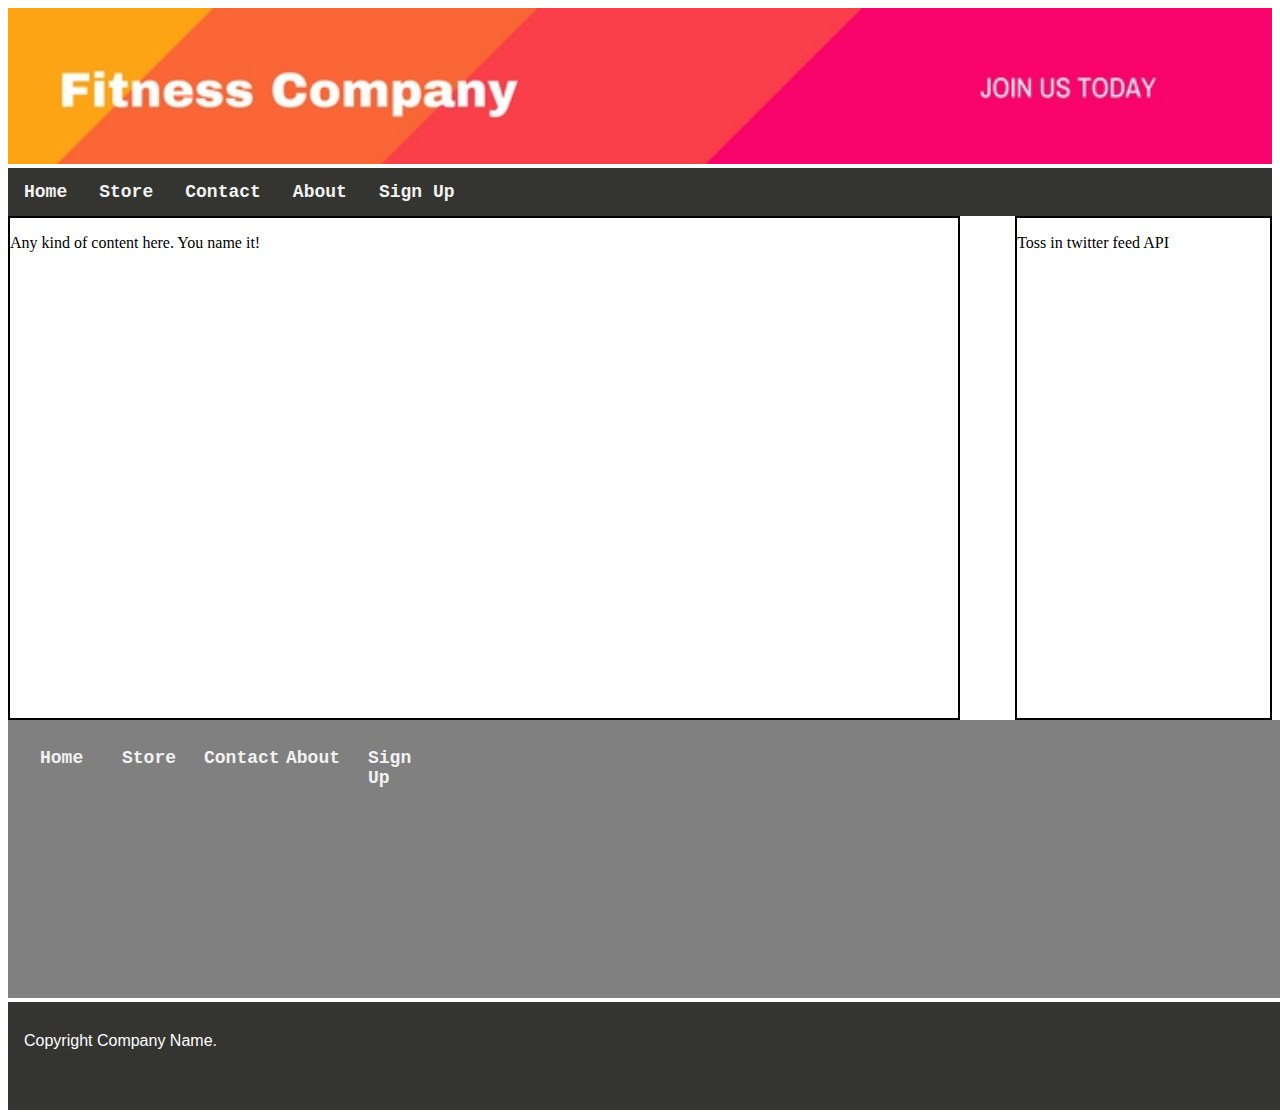
==== homepage.html @ 9e9ef5a3 "no message" ====
<!DOCTYPE html>
<html>


  <head>
    <meta charset="utf-8">
    <title>Fitness Company</title>
    <link rel="stylesheet" href="homepage.css">
  </head>


  <body>

    <img src="homeBanner.jpg" alt="" id="headerimage">

    <div class="topnav" id="myTopnav">
      <a href="#home">Home</a>
      <a href="#store">Store</a>
      <a href="#contact">Contact</a>
      <a href="#about">About</a>
      <a href="#signup">Sign Up</a>
    </div>

    <div class="bottominfo">


    </div>

    <div class="box">
      <p>Any kind of content here. You name it!</p>
    </div>


    <div id="socialmedia">
        <p>Toss in twitter feed API</p>
    </div>


    <div class="bottom">

        <a href="#home">Home</a>
        <a href="#store">Store</a>
        <a href="#contact">Contact</a>
        <a href="#about">About</a>
        <a href="#signup">Sign Up</a>

    </div>

    <div class="footer">
      <p>Copyright Company Name.</p>
    </div>

  </body>


</html>
---- homepage.css ----
#headerimage{
  width: 100%;
}

.box {
  display: inline-block;
  width: 75%;
  height: 500px;
  border: 2px solid black;
}

.bottom {
  display: inline-block;
  width: 100%;
  height: 250px;
  background-color: grey;
  padding: 14px 16px;
  color: white;
  font-family: 'DINPro-Regular',Arial,Helvetica,Verdana,sans-serif;
}

.bottom a {
    float: left;
    width: 50px;
    color: #f2f2f2;
    text-align: left;
    padding: 14px 16px;
    text-decoration: none;
    font-size: 18px;
    font-family: monospace;
    font-weight: bold;
}

.footer{

  width: 100%;
  height: 80px;
  background-color: #343530;
  padding: 14px 16px;
  color: white;
  font-family: 'DINPro-Regular',Arial,Helvetica,Verdana,sans-serif;
}

#socialmedia {
  display: inline-block;
  width: 20%;
  height: 500px;
  border: 2px solid black;
  float: right;
}
/* Add a black background color to the top navigation */
.topnav {
    background-color: #343530;
    overflow: hidden;
}

/* Style the links inside the navigation bar */
.topnav a {
    float: left;
    display: block;
    color: #f2f2f2;
    text-align: center;
    padding: 14px 16px;
    text-decoration: none;
    font-size: 18px;
    font-family: monospace;
    font-weight: bold;
}

/* Change the color of links on hover */
.topnav a:hover {
    background-color: #ddd;
    color: black;
}

/* Add a color to the active/current link */
.topnav a.active {
    background-color: #4CAF50;
    color: white;
}
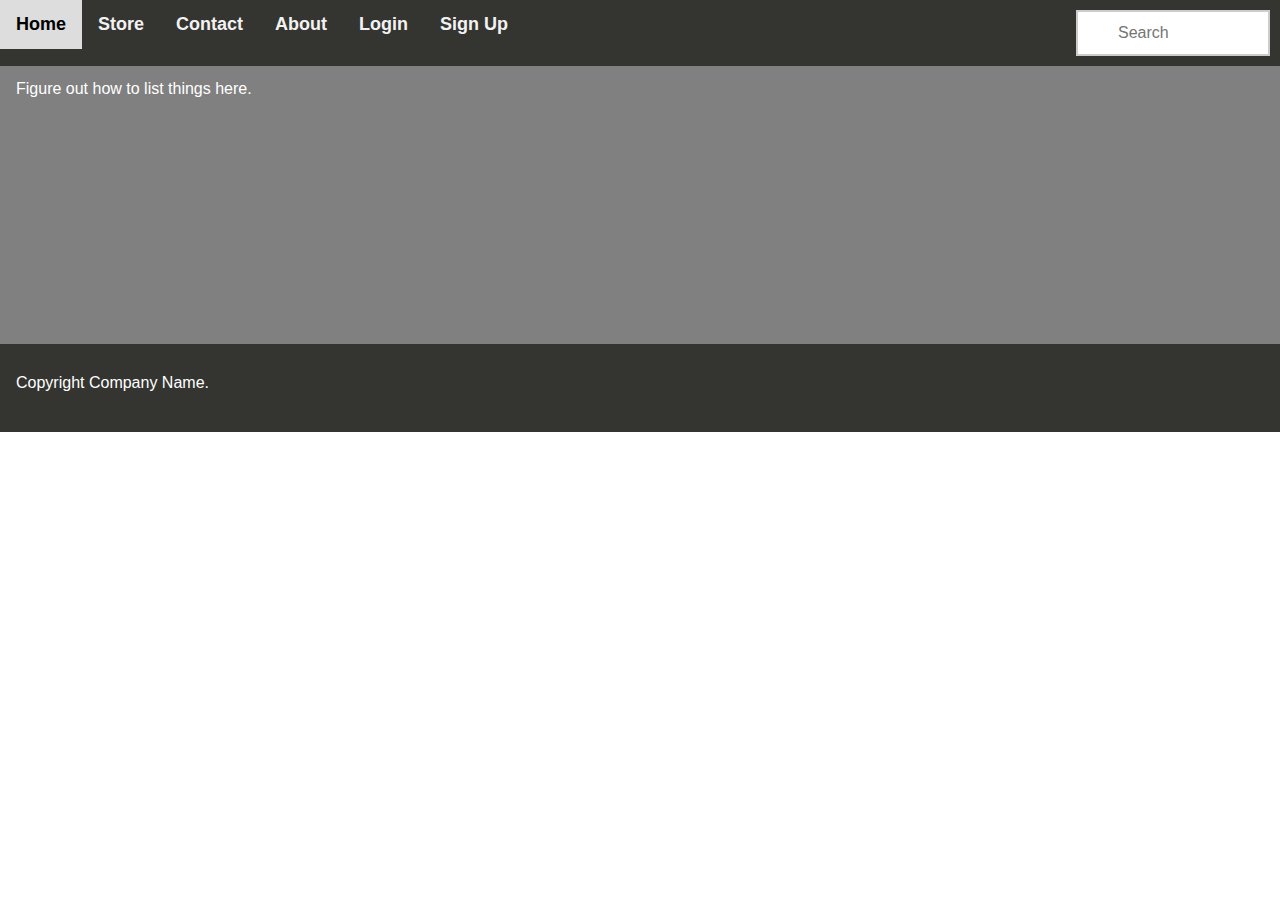
==== commit a4e6e157: "no message" ====
--- a/homepage.html
+++ b/homepage.html
@@ -11,39 +11,19 @@
 
   <body>
 
-    <img src="homeBanner.jpg" alt="" id="headerimage">
-
     <div class="topnav" id="myTopnav">
       <a href="#home">Home</a>
       <a href="#store">Store</a>
       <a href="#contact">Contact</a>
       <a href="#about">About</a>
-      <a href="#signup">Sign Up</a>
-    </div>
-
-    <div class="bottominfo">
-
-
-    </div>
-
-    <div class="box">
-      <p>Any kind of content here. You name it!</p>
-    </div>
-
-
-    <div id="socialmedia">
-        <p>Toss in twitter feed API</p>
+      <a href="#login" id="user">Login</a>
+      <a href="#signup" id="user">Sign Up</a>
+      <input type="text" name="search" placeholder="Search">
     </div>
 
 
     <div class="bottom">
-
-        <a href="#home">Home</a>
-        <a href="#store">Store</a>
-        <a href="#contact">Contact</a>
-        <a href="#about">About</a>
-        <a href="#signup">Sign Up</a>
-
+        Figure out how to list things here.
     </div>
 
     <div class="footer">
--- a/homepage.css
+++ b/homepage.css
@@ -1,12 +1,6 @@
-#headerimage{
-  width: 100%;
-}
-
-.box {
-  display: inline-block;
-  width: 75%;
-  height: 500px;
-  border: 2px solid black;
+body {
+    padding: 0;
+    margin: 0;
 }
 
 .bottom {
@@ -17,6 +11,7 @@
   padding: 14px 16px;
   color: white;
   font-family: 'DINPro-Regular',Arial,Helvetica,Verdana,sans-serif;
+  vertical-align: top;
 }
 
 .bottom a {
@@ -34,24 +29,17 @@
 .footer{
 
   width: 100%;
-  height: 80px;
+  height: 60px;
   background-color: #343530;
   padding: 14px 16px;
   color: white;
   font-family: 'DINPro-Regular',Arial,Helvetica,Verdana,sans-serif;
 }
 
-#socialmedia {
-  display: inline-block;
-  width: 20%;
-  height: 500px;
-  border: 2px solid black;
-  float: right;
-}
-/* Add a black background color to the top navigation */
 .topnav {
     background-color: #343530;
     overflow: hidden;
+    width: 100%;
 }
 
 /* Style the links inside the navigation bar */
@@ -63,7 +51,7 @@
     padding: 14px 16px;
     text-decoration: none;
     font-size: 18px;
-    font-family: monospace;
+    font-family: 'Open Sans', sans-serif;
     font-weight: bold;
 }
 
@@ -78,3 +66,18 @@
     background-color: #4CAF50;
     color: white;
 }
+
+input[type=text] {
+    width: 130px;
+    border: 2px solid #ccc;
+    font-size: 16px;
+    background-color: white;
+    background-image: url('searchicon.png');
+    background-position: 5px 5px;
+    background-repeat: no-repeat;
+    padding: 12px 20px 12px 40px;
+    -webkit-transition: width 0.4s ease-in-out;
+    transition: width 0.4s ease-in-out;
+    float: right;
+    margin: 10px;
+}
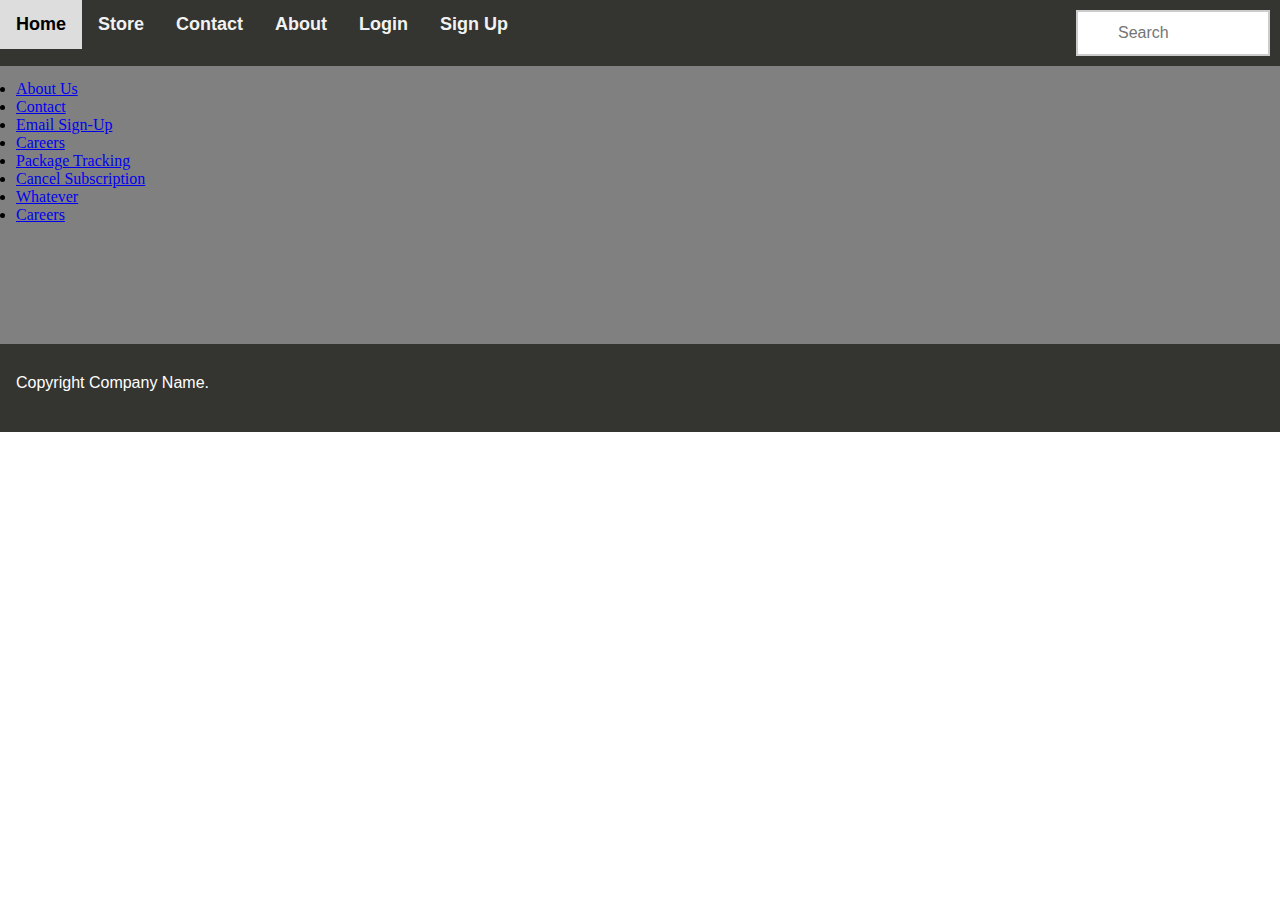
==== commit 1efe8e08: "no message" ====
--- a/homepage.html
+++ b/homepage.html
@@ -18,12 +18,34 @@
       <a href="#about">About</a>
       <a href="#login" id="user">Login</a>
       <a href="#signup" id="user">Sign Up</a>
-      <input type="text" name="search" placeholder="Search">
+
+      <form class="" action="" method="post">
+
+        <input type="text" name="search" placeholder="Search">
+
+      </form>
     </div>
 
 
-    <div class="bottom">
-        Figure out how to list things here.
+    <div class="bottom-container">
+        <div id="bottom-text2">
+          <ul>
+            <li><a href="#">About Us</a></li>
+            <li><a href="#">Contact</a></li>
+            <li><a href="#">Email Sign-Up</a></li>
+            <li><a href="#">Careers</a></li>
+          </ul>
+        </div>
+
+        <div id="bottom-text1">
+          <ul>
+            <li><a href="#">Package Tracking</a></li>
+            <li><a href="#">Cancel Subscription</a></li>
+            <li><a href="#">Whatever</a></li>
+            <li><a href="#">Careers</a></li>
+          </ul>
+        </div>
+
     </div>
 
     <div class="footer">
--- a/homepage.css
+++ b/homepage.css
@@ -2,28 +2,29 @@
     padding: 0;
     margin: 0;
 }
+ul
+{
+    padding: 0;
+    margin: 0;
+}
 
-.bottom {
-  display: inline-block;
+.bottom-container {
   width: 100%;
   height: 250px;
   background-color: grey;
   padding: 14px 16px;
-  color: white;
-  font-family: 'DINPro-Regular',Arial,Helvetica,Verdana,sans-serif;
   vertical-align: top;
+  position: relative;
 }
 
-.bottom a {
+.bottom-text a {
     float: left;
-    width: 50px;
     color: #f2f2f2;
-    text-align: left;
     padding: 14px 16px;
     text-decoration: none;
-    font-size: 18px;
-    font-family: monospace;
-    font-weight: bold;
+    font-size: 12px;
+    font-family: 'DINPro-Regular',Arial,Helvetica,Verdana,sans-serif;
+    position: absolute;
 }
 
 .footer{
